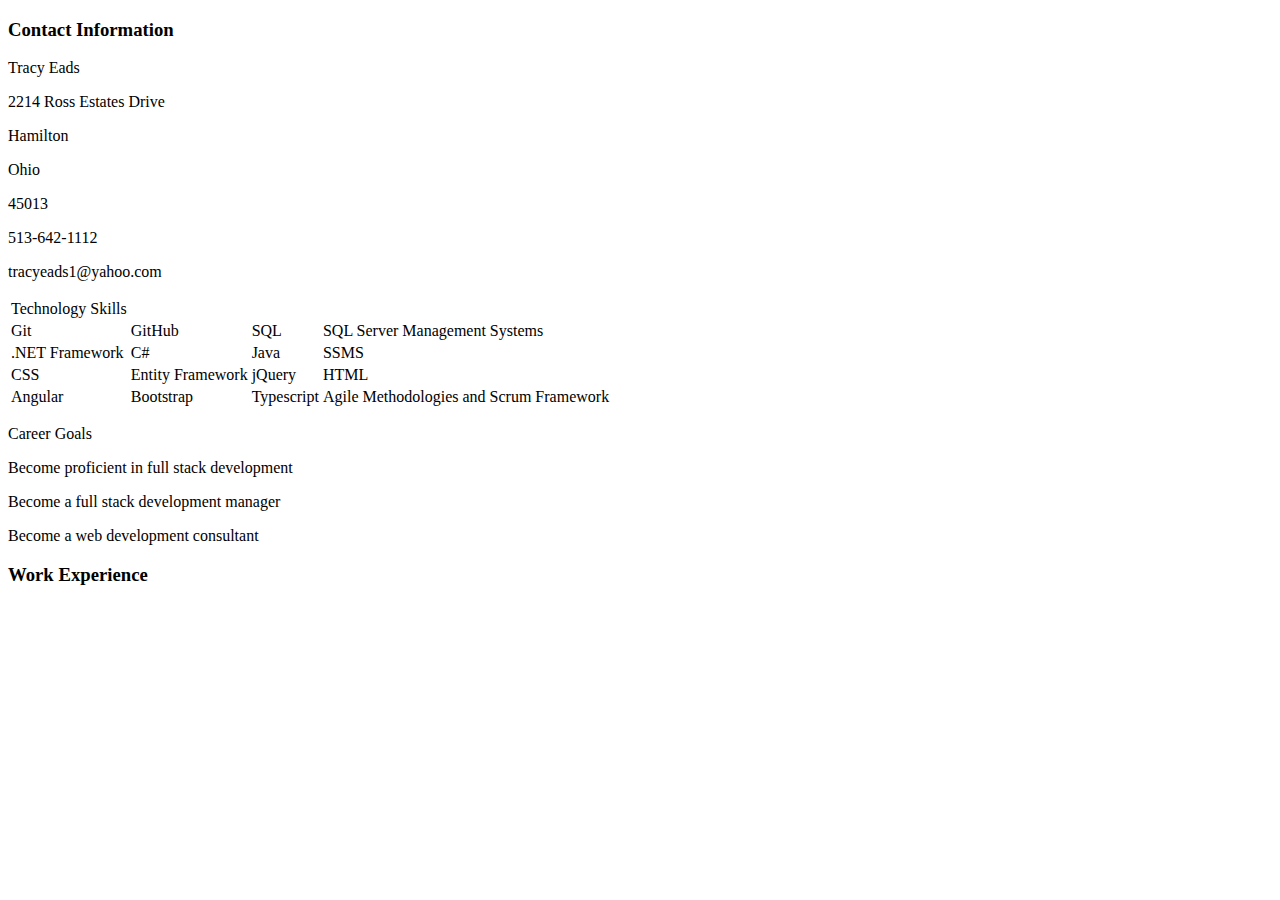
==== MyCV.html @ d550798e "initial commit" ====
<!DOCTYPE html>
<html lang="en">
<head>
    <title>Document</title>
</head>
<body>
    <h3> Contact Information</h3>
    <p>Tracy Eads</p>
    <p>2214 Ross Estates Drive</p>
    <p>Hamilton</p>
    <p>Ohio</p>
    <p>45013</p>
    <p>513-642-1112</p>
    <p>tracyeads1@yahoo.com</p>

    <table>
        <thead>
            <tr>
                <td>Technology Skills</td>
            </tr>
        </thead>
        <tr>
            <td>Git</td>
            <td>GitHub</td>
            <td>SQL</td>
            <td>SQL Server Management Systems</td>
        </tr>
        <tr>
            <td>.NET Framework</td>
            <td>C#</td>
            <td>Java</td>
            <td>SSMS</td>
        </tr>
        <tr>
            <td>CSS</td>
            <td>Entity Framework</td>
            <td>jQuery</td>
            <td>HTML</td>
        </tr>
        <tr>
            <td>Angular</td>
            <td>Bootstrap</td>
            <td>Typescript</td>
            <td>Agile Methodologies and Scrum Framework</td>
        </tr>

    </table>

    <p>Career Goals</p>
    <p>Become proficient in full stack development</p>
    <p>Become a full stack development manager</p>
    <p>Become a web development consultant</p>

    <h3>Work Experience</h3>
    <p></p>


    
</body>
</html>
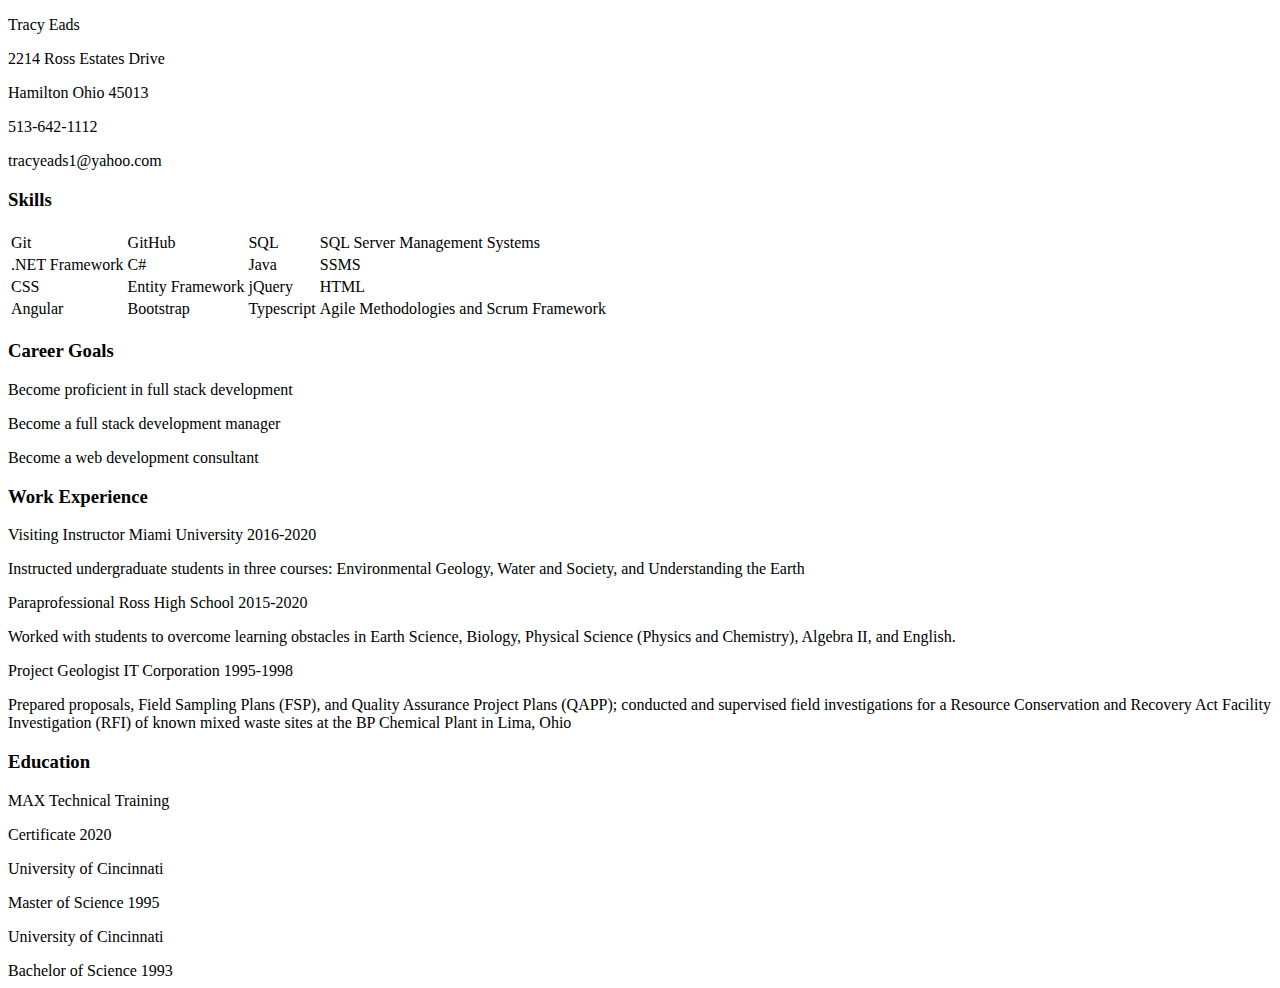
==== commit 0df6d513: "added text" ====
--- a/MyCV.html
+++ b/MyCV.html
@@ -4,19 +4,22 @@
     <title>Document</title>
 </head>
 <body>
-    <h3> Contact Information</h3>
+    <div>
     <p>Tracy Eads</p>
     <p>2214 Ross Estates Drive</p>
-    <p>Hamilton</p>
-    <p>Ohio</p>
-    <p>45013</p>
+    <span>Hamilton</span>
+    <span>Ohio</span>
+    <span>45013</span>
     <p>513-642-1112</p>
     <p>tracyeads1@yahoo.com</p>
+    </div>
+
+    <div>
 
     <table>
         <thead>
             <tr>
-                <td>Technology Skills</td>
+                <h3>Skills</h3>
             </tr>
         </thead>
         <tr>
@@ -45,16 +48,47 @@
         </tr>
 
     </table>
+    </div>
 
-    <p>Career Goals</p>
+    <div>
+    <h3>Career Goals</h3>
     <p>Become proficient in full stack development</p>
     <p>Become a full stack development manager</p>
     <p>Become a web development consultant</p>
+    </div>
 
+    <div>
     <h3>Work Experience</h3>
-    <p></p>
-
-
+    <span>Visiting Instructor</span>
+    <span>Miami University</span>
+    <span>2016-2020</span>
+    <p>Instructed undergraduate students in three courses: 
+        Environmental Geology, Water and Society, and Understanding the Earth</p>
+    <span>Paraprofessional</span>
+    <span>Ross High School</span>
+    <span>2015-2020</span>
+    <p>Worked with students to overcome learning obstacles 
+        in Earth Science, Biology, Physical Science (Physics and Chemistry), Algebra II, and English. </p>
+    <span>Project Geologist</span>
+    <span>IT Corporation</span>
+    <span>1995-1998</span>
+    <p>Prepared proposals, Field Sampling Plans (FSP), and Quality Assurance Project Plans (QAPP); 
+        conducted and supervised field investigations for a 
+        Resource Conservation and Recovery Act Facility Investigation (RFI) of known mixed waste sites 
+        at the BP Chemical Plant in Lima, Ohio</p>
+    </div>
     
+    <div>
+    <h3>Education</h3>
+    <p>MAX Technical Training</p>
+    <span>Certificate</span>
+    <span>2020</span>
+    <p>University of Cincinnati</p>
+    <span>Master of Science</span>
+    <span>1995</span>
+    <p>University of Cincinnati</p>
+    <span>Bachelor of Science</span>
+    <span>1993</span>
+    </div>
 </body>
 </html>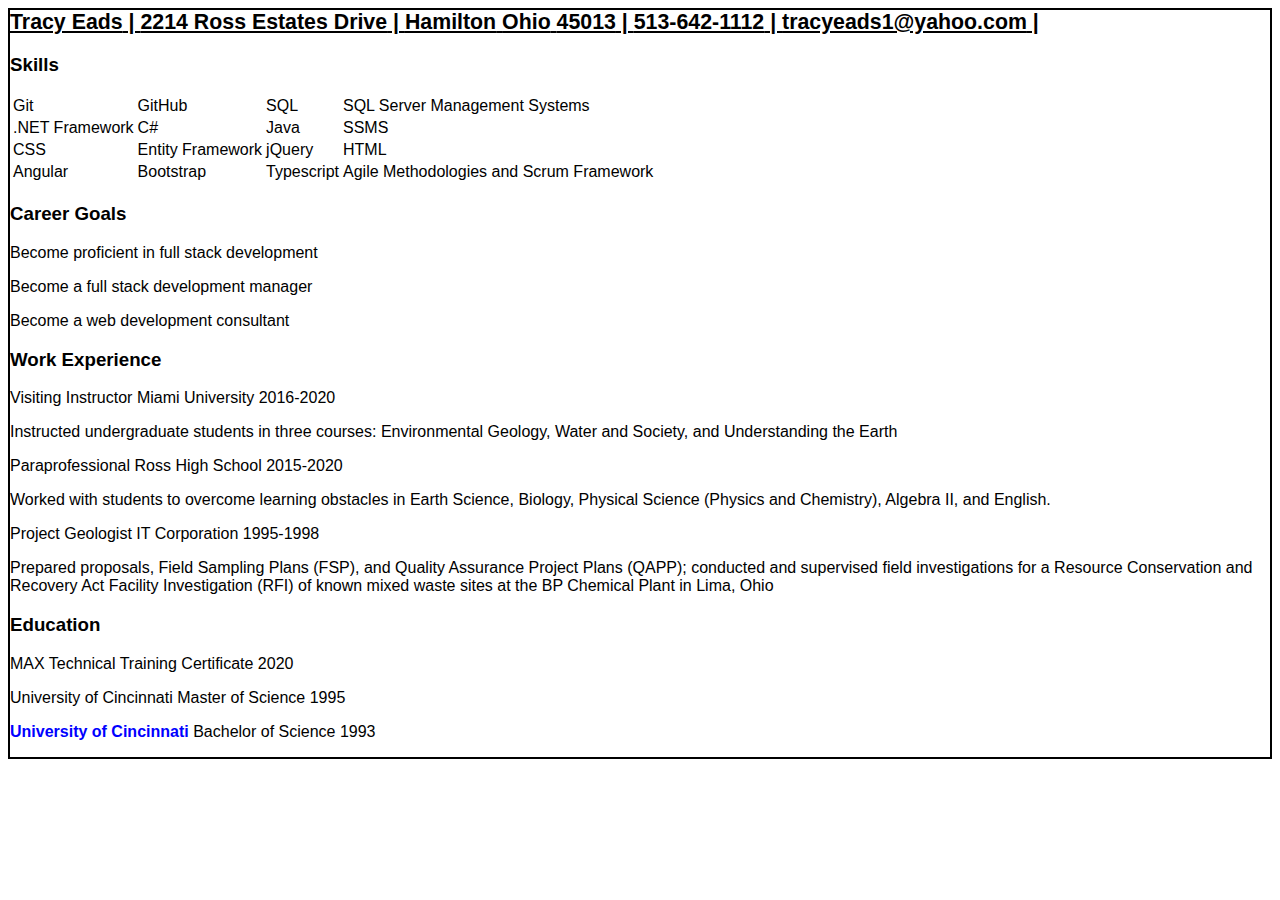
==== commit 195d6e53: "updated CV" ====
--- a/MyCV.html
+++ b/MyCV.html
@@ -2,26 +2,52 @@
 <html lang="en">
 <head>
     <title>Document</title>
+    <!-- applies style to everything in the body -->
+    <style>
+        body {
+            color: black;
+            font-family: arial, sans-serif;
+            border: 2px solid black;
+        }
+        /*h3 is more specific, so it turns red */
+        h3 {
+            color: black;
+            font-weight: bold;
+        }
+        p {
+            color: black;
+        }
+        /* put hastag in front of value you want to style - this is an id style */
+        #contact {
+            font-weight: bold;
+            text-decoration-line: underline;
+            font-size: 16pt;
+        }
+        /* put . in front of value you want to style - this is a class style */
+        /* see unviersity of cincinnati at bottom of code */
+        .blue {
+            color: blue;
+        }
+        .bold {
+            font-weight: bold;
+        }
+    </style>
 </head>
 <body>
-    <div>
-    <p>Tracy Eads</p>
-    <p>2214 Ross Estates Drive</p>
+    <!-- could use address tag instead of div tag -->
+    <div id="contact">
+    <span>Tracy Eads</span> |
+    <span>2214 Ross Estates Drive</span> |
     <span>Hamilton</span>
     <span>Ohio</span>
-    <span>45013</span>
-    <p>513-642-1112</p>
-    <p>tracyeads1@yahoo.com</p>
+    <span>45013</span> |
+    <span>513-642-1112</span> |
+    <span>tracyeads1@yahoo.com</span> |
     </div>
 
-    <div>
-
+    <!-- Dont need div on table -->
+    <h3>Skills</h3>
     <table>
-        <thead>
-            <tr>
-                <h3>Skills</h3>
-            </tr>
-        </thead>
         <tr>
             <td>Git</td>
             <td>GitHub</td>
@@ -48,9 +74,9 @@
         </tr>
 
     </table>
-    </div>
 
     <div>
+        <!-- use paragraphs -->
     <h3>Career Goals</h3>
     <p>Become proficient in full stack development</p>
     <p>Become a full stack development manager</p>
@@ -58,6 +84,7 @@
     </div>
 
     <div>
+        <!--  put this in a div-->
     <h3>Work Experience</h3>
     <span>Visiting Instructor</span>
     <span>Miami University</span>
@@ -80,15 +107,22 @@
     
     <div>
     <h3>Education</h3>
-    <p>MAX Technical Training</p>
+    <p>
+    <span>MAX Technical Training</span>
     <span>Certificate</span>
     <span>2020</span>
-    <p>University of Cincinnati</p>
+    </p>
+    <p>
+    <span>University of Cincinnati</span>
     <span>Master of Science</span>
     <span>1995</span>
-    <p>University of Cincinnati</p>
+    </p>
+    <p>
+    <!-- this is referenced above as a class style blue -->
+    <span class="blue bold">University of Cincinnati</span>
     <span>Bachelor of Science</span>
     <span>1993</span>
+    </p>
     </div>
 </body>
 </html>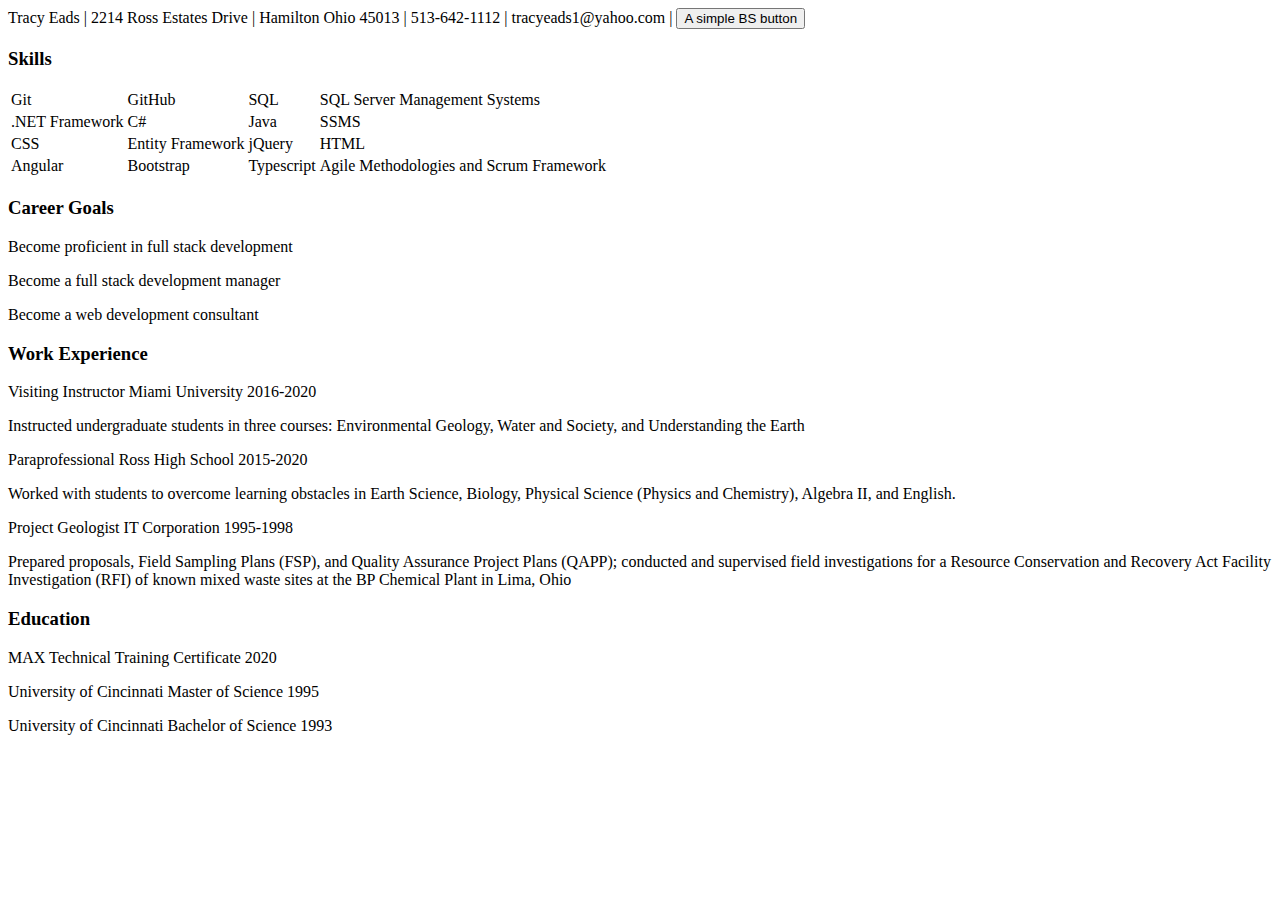
==== commit 5f36d1b9: "added side by side" ====
--- a/MyCV.html
+++ b/MyCV.html
@@ -1,37 +1,13 @@
 <!DOCTYPE html>
 <html lang="en">
 <head>
-    <title>Document</title>
-    <!-- applies style to everything in the body -->
-    <style>
-        body {
-            color: black;
-            font-family: arial, sans-serif;
-            border: 2px solid black;
-        }
-        /*h3 is more specific, so it turns red */
-        h3 {
-            color: black;
-            font-weight: bold;
-        }
-        p {
-            color: black;
-        }
-        /* put hastag in front of value you want to style - this is an id style */
-        #contact {
-            font-weight: bold;
-            text-decoration-line: underline;
-            font-size: 16pt;
-        }
-        /* put . in front of value you want to style - this is a class style */
-        /* see unviersity of cincinnati at bottom of code */
-        .blue {
-            color: blue;
-        }
-        .bold {
-            font-weight: bold;
-        }
-    </style>
+    <title>MyCV</title>
+    <link rel="stylesheet" href="https://cdn.jsdelivr.net/npm/bootstrap@4.5.3/dist/css/bootstrap.min.css" 
+    integrity="sha384-TX8t27EcRE3e/ihU7zmQxVncDAy5uIKz4rEkgIXeMed4M0jlfIDPvg6uqKI2xXr2" 
+    crossorigin="anonymous">
+
+    <!-- link to mycv.css and the relationship is it is a stylesheet for MyCV -->
+    <link href="css/mycv.css" rel="stylesheet">
 </head>
 <body>
     <!-- could use address tag instead of div tag -->
@@ -43,13 +19,14 @@
     <span>45013</span> |
     <span>513-642-1112</span> |
     <span>tracyeads1@yahoo.com</span> |
+    <button class="btn btn-link">A simple BS button</button>
     </div>
 
     <!-- Dont need div on table -->
     <h3>Skills</h3>
-    <table>
+    <table class="table table-sm">
         <tr>
-            <td>Git</td>
+            <td class="text-primary">Git</td>
             <td>GitHub</td>
             <td>SQL</td>
             <td>SQL Server Management Systems</td>
